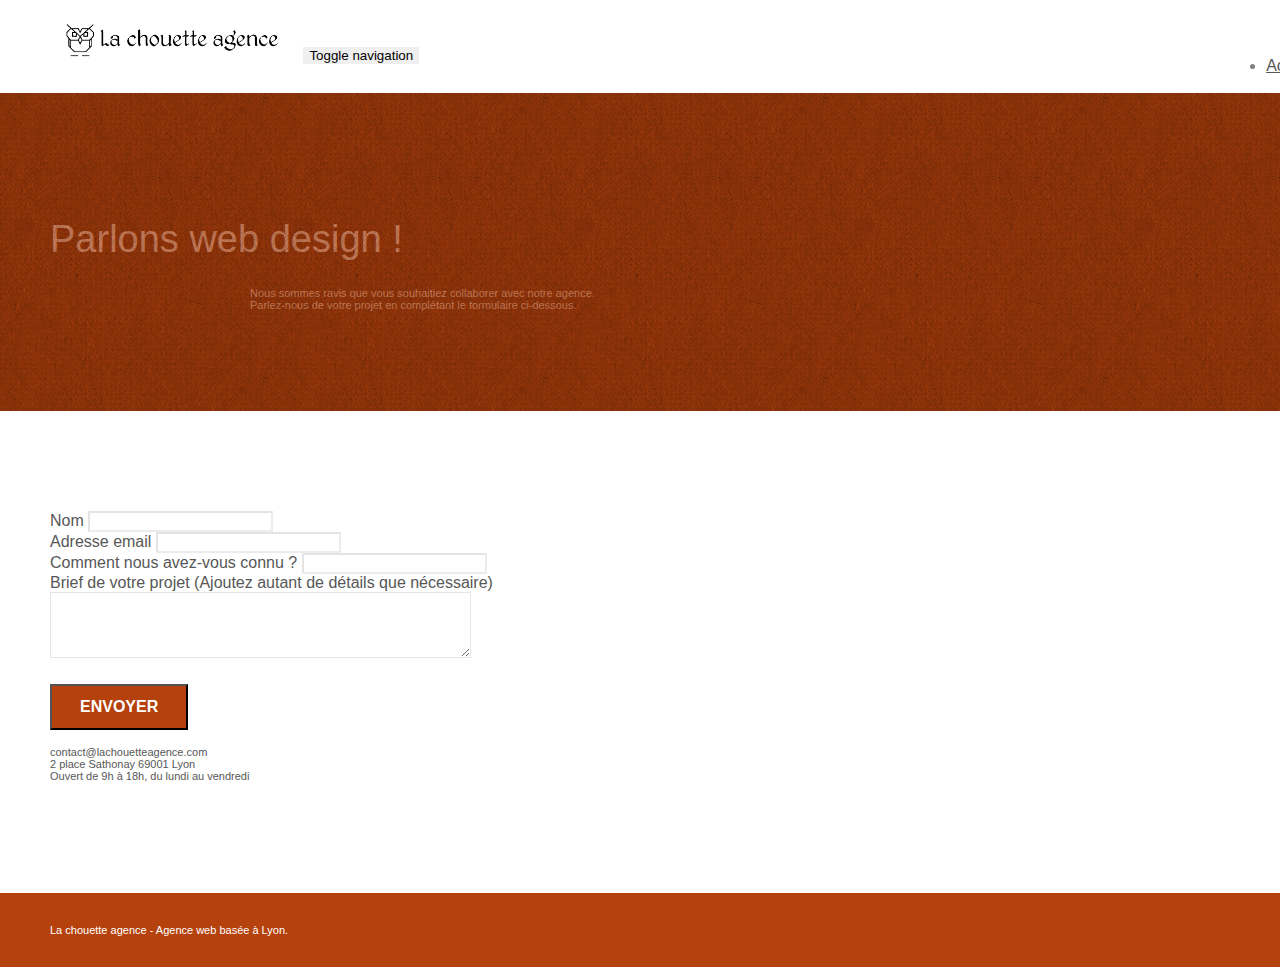
==== page2.html @ a5383715 "Ajout d'une meta name=description unique dans les pages index.html et page2.html, lignes 6." ====
<!doctype html>
<html lang="fr">
<head>
    <meta charset="utf-8">
    <meta name="keywords" content="">
    <meta name="description" content="Vous souhaitez collaborer avec notre agence La chouette agence ? Faites-nous part des objectifs créatifs de votre projet en remplissant le formulaire ci-dessous. Notre équipe est ravi de vous aider à réussir.">
    <meta name="viewport" content="width=device-width, initial-scale=1.0, viewport-fit=cover">
    <link rel="shortcut icon" type="image/png" href="favicon.jpg">
    
	<link rel="stylesheet" type="text/css" href="./css/bootstrap.min.css">
	<link rel="stylesheet" type="text/css" href="style.css">
	<link rel="stylesheet" type="text/css" href="./css/font-awesome.min.css">
	<link rel="stylesheet" type="text/css" href="./css/et-line.min.css">
	
    
	<script src="./js/jquery-2.1.0.min.js"></script>
	<script src="./js/bootstrap.min.js"></script>
	<script src="./js/blocs.min.js"></script>
	<script src="./js/jqBootstrapValidation.js"></script>
	<script src="./js/formHandler.js"></script>
    <title>Page de contact - le formulaire pour votre futur projet</title>

    
<!-- Analytics -->
 
<!-- Analytics END -->
    
</head>
<body>
<!-- Principal conteneur -->
<div class="page-container">
    
<!-- bloc-0 -->
<header class="bloc bgc-white l-bloc " id="bloc-0">
	<div class="container bloc-sm">
		<nav class="navbar row">
			<div class="navbar-header">
				<a class="navbar-brand" href="index.html"><img src="img/la-chouette-agence.png" alt="atlanta web design logo" height="40" /></a>
				<button id="nav-toggle" type="button" class="ui-navbar-toggle navbar-toggle" data-toggle="collapse" data-target=".navbar-1">
					<span class="sr-only">Toggle navigation</span><span class="icon-bar"></span><span class="icon-bar"></span><span class="icon-bar"></span>
				</button>
			</div>
			<div class="collapse navbar-collapse navbar-1 special-dropdown-nav">
				<ul class="site-navigation nav navbar-nav">
					<li>
						<a href="index.html">Accueil</a>
					</li>
					<li>
					</li>
					<li>
						<a href="page2.html">page2 &gt;</a>
					</li>
				</ul>
			</div>
		</nav>
	</div>
</header>
<!-- bloc-0 END -->

<main>

	<!-- bloc-6 -->
	<div class="bloc bg-dots-bg bg-repeat bgc-atomic-tangerine d-bloc bloc-bg-texture texture-paper" id="bloc-6">
		<div class="container bloc-lg">
			<div class="row">
				<div class="col-sm-12">
					<h1 class="text-center hero-bloc-text tc-white">
						Parlons web design !
					</h1>
					<p class="text-center mg-lg tc-white tight-width-whitespace">
						Nous sommes ravis que vous souhaitiez collaborer avec notre agence.<br>
						Parlez-nous de votre projet en complétant le formulaire ci-dessous.
					</p>
				</div>
			</div>
		</div>
	</div>
	<!-- bloc-6 END -->

	<!-- bloc-7 -->
	<div class="bloc bgc-white l-bloc" id="bloc-7">
		<div class="container bloc-lg">
			<div class="row">
				<div class="col-sm-6">
					<form id="form_1" novalidate success-msg="Your message has been sent." fail-msg="Sorry it seems that our mail server is not responding, Sorry for the inconvenience!">
						<div class="form-group">
							<label>
								Nom
							</label>
							<input id="name" class="form-control" required />
						</div>
						<div class="form-group">
							<label>
								Adresse email
							</label>
							<input id="email" class="form-control" type="email" required />
						</div>
						<div class="form-group">
							<label>
								Comment nous avez-vous connu ?
							</label>
							<input class="form-control" type="email" required id="input_504" />
						</div>
						<div class="form-group">
							<label>
								Brief de votre projet (Ajoutez autant de détails que nécessaire)<br>
							</label><textarea id="message" class="form-control" rows="4" cols="50" required></textarea>
						</div> 
						<button class="bloc-button btn btn-lg btn-block cta-hero btn-atomic-tangerine" type="submit">
							Envoyer
						</button>
					</form>
				</div>
				<div class="col-sm-6">
					<p>
						contact@lachouetteagence.com<br>2 place Sathonay 69001 Lyon<br>Ouvert de 9h à 18h, du lundi au vendredi<br>
					</p>
				</div>
			</div>
		</div>
	</div>
	<!-- bloc-7 END -->

	<!-- ScrollToTop Button -->
	<a class="bloc-button btn btn-d scrollToTop" onclick="scrollToTarget('1')"><span class="fa fa-chevron-up"></span></a>
	<!-- ScrollToTop Button END-->

</main>

<!-- Footer - bloc-8 -->
<footer class="bloc bgc-atomic-tangerine d-bloc" id="bloc-8">
	<div class="container bloc-sm">
		<div class="row">
			<div class="col-sm-12">
				<p class="text-center white">
					La chouette agence - Agence web basée à Lyon.<br>
				</p>
				<div class="row row-no-gutters social">
					<div class="col-sm-3">
						<div class="text-center">
							<a class="social" href="index.html"><span class="fa fa-twitter icon-md"></span></a>
						</div>
					</div>
					<div class="col-sm-3">
						<div class="text-center">
							<a class="social" href="index.html"><span class="fa fa-facebook icon-md"></span></a>
						</div>
					</div>
					<div class="col-sm-3">
						<div class="text-center">
							<a class="social" href="index.html"><span class="fa fa-dribbble icon-md"></span></a>
						</div>
					</div>
					<div class="col-sm-3">
						<div class="text-center">
							<a class="social" href="index.html"><span class="fa fa-instagram icon-md"></span></a>
						</div>
					</div>
				</div>
			</div>
		</div>
	</div>
</footer>
<!-- Footer - bloc-8 END -->

</div>
<!-- Principal conteneur END -->   

</body>
</html>
---- style.css ----
body {
    margin: 0;
    padding: 0;
    background: #FFF;
    overflow-x: hidden;
    -webkit-font-smoothing: antialiased;
    -moz-osx-font-smoothing: grayscale;
}

a,
button {
    transition: all .3s ease-in-out;
    outline: none!important;
}

a:hover {
    text-decoration: none;
    cursor: pointer;
}

#page-loading-blocs-notifaction {
    position: fixed;
    top: 0;
    bottom: 0;
    width: 100%;
    z-index: 100000;
    background: #FFFFFF url("img/pageload-spinner.gif") no-repeat center center;
}

.bloc {
    width: 100%;
    clear: both;
    background: 50% 50% no-repeat;
    padding: 0 50px;
    -webkit-background-size: cover;
    -moz-background-size: cover;
    -o-background-size: cover;
    background-size: cover;
    position: relative;
}

.bloc .container {
    padding-left: 0;
    padding-right: 0;
}

.bloc-lg {
    padding: 100px 50px;
}

.bloc-md {
    padding: 50px;
}

.bloc-sm {
    padding: 20px 50px;
}

.bg-center,
.bg-l-edge,
.bg-r-edge,
.bg-t-edge,
.bg-b-edge,
.bg-tl-edge,
.bg-bl-edge,
.bg-tr-edge,
.bg-br-edge,
.bg-repeat {
    -webkit-background-size: auto!important;
    -moz-background-size: auto!important;
    -o-background-size: auto!important;
    background-size: auto!important;
}

.bg-repeat {
    background: repeat;
}

.bg-t-edge {
    background: top no-repeat;
}

.bloc-bg-texture::before {
    content: "";
    background-size: 2px 2px;
    position: absolute;
    top: 0;
    bottom: 0;
    left: 0;
    right: 0;
}

.texture-paper::before {
    background: url("img/texture-paper.png");
    background-size: 280px 280px;
}

.b-parallax {
    background-attachment: fixed;
}

.d-bloc {
    color: rgba(255, 255, 255, .7);
}

.d-bloc button:hover {
    color: rgba(255, 255, 255, .9);
}

.d-bloc .icon-round,
.d-bloc .icon-square,
.d-bloc .icon-rounded,
.d-bloc .icon-semi-rounded-a,
.d-bloc .icon-semi-rounded-b {
    border-color: rgba(255, 255, 255, .9);
}

.d-bloc .divider-h span {
    border-color: rgba(255, 255, 255, .2);
}

.d-bloc .a-btn,
.d-bloc .navbar a,
.d-bloc .navbar-brand,
.d-bloc a .icon-sm,
.d-bloc a .icon-md,
.d-bloc a .icon-lg,
.d-bloc a .icon-xl,
.d-bloc h1 a,
.d-bloc h2 a,
.d-bloc h3 a,
.d-bloc h4 a,
.d-bloc h5 a,
.d-bloc h6 a,
.d-bloc p a {
    color: rgba(255, 255, 255, .6);
}

.d-bloc .a-btn:hover,
.d-bloc .navbar a:hover,
.d-bloc .navbar-brand:hover,
.d-bloc a:hover .icon-sm,
.d-bloc a:hover .icon-md,
.d-bloc a:hover .icon-lg,
.d-bloc a:hover .icon-xl,
.d-bloc h1 a:hover,
.d-bloc h2 a:hover,
.d-bloc h3 a:hover,
.d-bloc h4 a:hover,
.d-bloc h5 a:hover,
.d-bloc h6 a:hover,
.d-bloc p a:hover {
    color: rgba(255, 255, 255, 1);
}

.d-bloc .navbar-toggle .icon-bar {
    background: rgba(255, 255, 255, 1);
}

.d-bloc .btn-wire,
.d-bloc .btn-wire:hover {
    color: rgba(255, 255, 255, 1);
    border-color: rgba(255, 255, 255, 1);
}

.d-bloc .panel {
    color: rgba(0, 0, 0, .5);
}

.d-bloc .panel button:hover {
    color: rgba(0, 0, 0, .7);
}

.d-bloc .panel icon {
    border-color: rgba(0, 0, 0, .7);
}

.d-bloc .panel .divider-h span {
    border-color: rgba(0, 0, 0, .1);
}

.d-bloc .panel .a-btn {
    color: rgba(0, 0, 0, .6);
}

.d-bloc .panel .a-btn:hover {
    color: rgba(0, 0, 0, 1);
}

.d-bloc .panel .btn-wire,
.d-bloc .panel .btn-wire:hover {
    color: rgba(0, 0, 0, .7);
    border-color: rgba(0, 0, 0, .3);
}

.d-bloc .panel,
.l-bloc {
    color: rgba(0, 0, 0, .5);
}

.d-bloc .panel button:hover,
.l-bloc button:hover {
    color: rgba(0, 0, 0, .7);
}

.l-bloc .icon-round,
.l-bloc .icon-square,
.l-bloc .icon-rounded,
.l-bloc .icon-semi-rounded-a,
.l-bloc .icon-semi-rounded-b {
    border-color: rgba(0, 0, 0, .7);
}

.d-bloc .panel .divider-h span,
.l-bloc .divider-h span {
    border-color: rgba(0, 0, 0, .1);
}

.d-bloc .panel .a-btn,
.l-bloc .a-btn,
.l-bloc .navbar a,
.l-bloc .navbar-brand,
.l-bloc a .icon-sm,
.l-bloc a .icon-md,
.l-bloc a .icon-lg,
.l-bloc a .icon-xl,
.l-bloc h1 a,
.l-bloc h2 a,
.l-bloc h3 a,
.l-bloc h4 a,
.l-bloc h5 a,
.l-bloc h6 a,
.l-bloc p a {
    color: rgba(0, 0, 0, .6);
}

.d-bloc .panel .a-btn:hover,
.l-bloc .a-btn:hover,
.l-bloc .navbar a:hover,
.l-bloc .navbar-brand:hover,
.l-bloc a:hover .icon-sm,
.l-bloc a:hover .icon-md,
.l-bloc a:hover .icon-lg,
.l-bloc a:hover .icon-xl,
.l-bloc h1 a:hover,
.l-bloc h2 a:hover,
.l-bloc h3 a:hover,
.l-bloc h4 a:hover,
.l-bloc h5 a:hover,
.l-bloc h6 a:hover,
.l-bloc p a:hover {
    color: rgba(0, 0, 0, 1);
}

.l-bloc .navbar-toggle .icon-bar {
    color: rgba(0, 0, 0, .6);
}

.d-bloc .panel .btn-wire,
.d-bloc .panel .btn-wire:hover,
.l-bloc .btn-wire,
.l-bloc .btn-wire:hover {
    color: rgba(0, 0, 0, .7);
    border-color: rgba(0, 0, 0, .3);
}

.voffset {
    margin-top: 30px;
}

.voffset-lg {
    margin-top: 80px;
}

.row-no-gutters {
    margin-right: 0;
    margin-left: 0;
}

.row.row-no-gutters > [class^="col-"],
.row.row-no-gutters > [class*=" col-"] {
    padding-right: 0;
    padding-left: 0;
}

#bloc-1-hero h1 {
    font-size: 32px;
}

.navbar {
    margin-bottom: 0;
    z-index: 1;
}

.navbar-brand {
    height: auto;
    padding: 3px 15px;
    font-size: 25px;
    font-weight: normal;
    font-weight: 600;
    line-height: 44px;
}

.navbar-brand img {
    max-height: 200px;
    margin: 0 5px 0 0;
    display: inline;
}

.navbar-brand img[src$=svg] {
    min-width: 100px;
}

.nav-center .navbar-brand img {
    margin: 0;
}

.navbar .nav {
    padding-top: 2px;
    margin-right: -16px;
    float: right;
    z-index: 1;
}

.nav > li {
    float: left;
    margin-top: 4px;
    font-size: 16px;
}

.navbar-nav .open .dropdown-menu > li > a {
    text-align: inherit;
}

.nav > li a:hover,
.nav > li a:focus {
    background: transparent;
}

.navbar-toggle {
    margin: 10px 10px 0 0;
    border: 0px;
}

.navbar-toggle:hover {
    background: transparent!important;
}

.navbar-toggle .icon-bar {
    background-color: rgba(0, 0, 0, .5);
    width: 26px;
}

.nav-invert .navbar .nav {
    float: left;
}

.nav-invert .navbar-header,
.nav-invert .navbar-brand {
    float: right;
    position: relative;
    z-index: 2;
}

@media (min-width: 768px) {
    .site-navigation {
        position: absolute;
        top: 50%;
        right: 20px;
        transform: translate(0, -50%);
        -webkit-transform: translateY(-50%);
    }
    .nav > li .dropdown-menu a,
    .nav > li .dropdown-menu a:hover {
        color: #484848;
    }
    .nav-invert .site-navigation {
        left: 0;
        right: 0;
    }
    .nav-center {
        text-align: center;
    }
    .nav-center .navbar-header {
        width: 100%;
    }
    .nav-center .navbar-header,
    .nav-center .navbar-brand,
    .nav-center .nav > li {
        float: none;
        display: inline-block;
    }
    .nav-center .site-navigation {
        position: relative;
        width: 100%;
        right: 0;
        margin-right: 0px;
        margin-top: 20px;
    }
    .nav-center.mini-nav .navbar-toggle {
        float: none;
        margin: 10px auto 0;
    }
}

.nav > li > .dropdown a {
    background: none!important;
    display: block;
    padding: 14px 15px;
}

nav .caret {
    margin: 0 5px;
}

.dropdown-menu .dropdown-menu {
    top: -8px;
    left: 100%;
}

.dropdown-menu .dropmenu-flow-right {
    top: 100%;
    left: 0;
    margin-left: -1px;
    border-top-left-radius: 0;
    border-top-right-radius: 0;
}

.dropdown-menu .dropdown span {
    border: 4px solid black;
    border-top-color: transparent;
    border-right-color: transparent;
    border-bottom-color: transparent;
    margin: 6px -5px 0 0!important;
    float: right;
}

.mg-md {
    margin-top: 10px;
    margin-bottom: 20px;
}

.mg-lg {
    margin-top: 10px;
    margin-bottom: 40px;
}

.btn {
    margin: 0 5px 5px 0;
}

.btn.pull-right {
    margin: 0 0 5px 5px;
}

.btn-d,
.btn-d:hover,
.btn-d:focus {
    color: #FFF;
    background: rgba(0, 0, 0, .3);
}

button {
    outline: none!important;
}

.btn-rd {
    border-radius: 40px;
}

.btn-clean {
    border: 1px solid rgba(0, 0, 0, .08);
    border-bottom-color: rgba(0, 0, 0, .1);
    text-shadow: 0 1px 0 rgba(0, 0, 1, .1);
    box-shadow: 0 1px 3px rgba(0, 0, 1, .25), inset 0 1px 0 0 rgba(255, 255, 255, .15);
}

.icon-md {
    font-size: 30px!important;
}

.icon-lg {
    font-size: 60px!important;
}

.sm-shadow {
    text-shadow: 0 1px 2px rgba(0, 0, 0, .3);
}

.panel-sq,
.panel-sq .panel-heading,
.panel-sq .panel-footer {
    border-radius: 0;
}

.panel-rd {
    border-radius: 30px;
}

.panel-rd .panel-heading {
    border-radius: 29px 29px 0 0;
}

.panel-rd .panel-footer {
    border-radius: 0 0 29px 29px;
}

.form-control {
    border-color: rgba(0, 0, 0, .1);
    box-shadow: none;
}

.scrollToTop {
    width: 40px;
    height: 40px;
    position: fixed;
    bottom: 20px;
    right: 20px;
    opacity: 0;
    z-index: 500;
    transition: all .3s ease-in-out;
}

.scrollToTop span {
    margin-top: 6px;
}

.showScrollTop {
    font-size: 14px;
    opacity: 1;
}

a[data-lightbox] {
    position: relative;
    display: block;
    text-align: center;
}

a[data-lightbox]:hover::before {
    content: "+";
    font-family: "HelveticaNeue-Light", "Helvetica Neue Light", "Helvetica Neue", Helvetica, Arial;
    font-size: 32px;
    width: 50px;
    height: 50px;
    margin-left: -25px;
    border-radius: 50%;
    background: rgba(0, 0, 0, .6);
    color: #FFF;
    font-weight: 100;
    z-index: 1;
    position: absolute;
    top: 50%;
    transform: translateY(-50%);
    -webkit-transform: translateY(-50%);
}

a[data-lightbox]:hover img {
    opacity: 0.6;
    -webkit-animation-fill-mode: none;
    animation-fill-mode: none;
}

#lightbox-modal {
    display: flex;
    align-items: center;
}

#lightbox-modal .modal-dialog {
    width: 90%;
    max-width: 900px;
    margin: 0 auto 0;
}

#lightbox-modal .modal-dialog img {
    max-height: 90vh;
    margin: 0 auto;
}

.lightbox-caption {
    padding: 20px;
    color: #FFF;
    background: rgba(0, 0, 0, .5);
    position: absolute;
    left: 15px;
    right: 15px;
    bottom: 5px;
}

.close-lightbox {
    color: #FFF;
    font-size: 30px;
    position: absolute;
    top: 20px;
    right: 20px;
    z-index: 20;
    background: rgba(0, 0, 0, .5);
    border: none;
    line-height: 30px;
    padding: 0 9px 5px;
    opacity: 0.3;
}

.close-lightbox:hover,
.next-lightbox:hover,
.prev-lightbox:hover {
    opacity: 1.0;
    color: #FFF;
}

.next-lightbox,
.prev-lightbox {
    font-size: 20px;
    color: rgba(255, 255, 255, .9);
    background: rgba(0, 0, 0, .5);
    transition: all .2s ease-in-out;
    position: absolute;
    top: 45%;
    z-index: 1;
    opacity: 0.4;
}

.next-lightbox {
    padding: 6px 8px 1px 13px;
    right: 25px;
}

.prev-lightbox {
    padding: 6px 13px 1px 10px;
    left: 25px;
}

.snapshot-lb .modal-body {
    padding-bottom: 45px;
}

.snapshot-lb .lightbox-caption {
    padding: 0;
    color: rgba(0, 0, 0, .5);
    background: none;
}

h1,
h2,
h3,
h4,
h5,
h6,
p,
label,
.btn,
a {
    font-family: "helvetica";
    font-weight: 400;
    color: #575757!important;
}

.container {
    max-width: 1000px;
}

.hero-bloc-text {
    font-size: 38px;
}

.hero-bloc-text-sub {
    font-size: 36px;
}

.statement-bloc-text {
    line-height: 26px;
    font-style: italic;
    font-size: 20px;
    text-align: center;
    font-weight: lighter;
    max-width: 520px;
    margin: auto auto auto auto;
}

p {
    font-size: 11px;
}

.tight-width-whitespace {
    max-width: 600px;
    margin: auto auto auto auto;
}

.h1 {
    font-size: 20px;
    font-family: "Open Sans";
}

.cta-hero {
    margin-top: 22px;
    color: #FFFFFF!important;
    text-transform: uppercase;
    padding: 12px 28px 12px 28px;
    font-size: 16px;
    font-weight: 700;
}

.social {
    max-width: 400px;
    margin: auto auto auto auto;
}

h2 {
    font-size: 22px;
    line-height: 1.4em;
}

h3 {
    font-size: 15px;
    text-transform: uppercase;
    font-weight: 700;
    color: #333333!important;
}

.med-width-whitespace {
    max-width: 800px;
    margin: auto auto auto auto;
    box-shadow: 0px 0px 0px #000000;
}

h1 {
    color: #333333!important;
}

h4 {
    color: #333333!important;
}

.icons {
    margin-bottom: 14px;
    margin-top: 24px;
}

.white {
    color: #FFFFFF!important;
}

.portfolio-thumb {
    margin-bottom: 24px;
}

.portfolio-row {
    margin-bottom: 44px;
    margin-top: 50px;
}

.avatar {
    box-shadow: 0px 4px 9px rgba(0, 0, 0, 0.3);
}

.black-background {
    background-color: rgba(165, 147, 99, 0.7);
    padding: 40px 40px 40px 40px;
}

.bold-link {
    font-weight: 900;
    text-decoration: underline!important;
}

.bgc-white {
    background-color: #FFFFFF;
}

.bgc-dark-slate-blue {
    background-color: #364577;
}

.bgc-atomic-tangerine {
    background-color: #B5420D;
}

.tc-white {
    color: #F3976C!important;
}

.btn-atomic-tangerine {
    background: #B5420D;
    color: #FFFFFF!important;
}

.btn-atomic-tangerine:hover {
    background: #c27956!important;
    color: #FFFFFF!important;
}

.ltc-white {
    color: #FFFFFF!important;
}

.ltc-white:hover {
    color: #cccccc!important;
}

.ltc-atomic-tangerine {
    color: #F3976C!important;
}

.ltc-atomic-tangerine:hover {
    color: #c27956!important;
}

.icon-dark-slate-blue {
    color: #364577!important;
    border-color: #364577!important;
}

.bg-dots-bg {
    background-image: url("img/dots-bg.png");
}

.bg-lines-h2-bg {
    background-image: url("img/lines-h2-bg.png");
}

.bg-banniere {
    background-image: url("img/la-chouette-agence-banniere.jpg");
}

.bg-presentation {
    background-image: url("img/image-de-presentation.bmp");
}

@media (max-width: 1024px) {
    .bloc {
        padding-left: 20px;
        padding-right: 20px;
    }
    .bloc.full-width-bloc,
    .bloc-tile-2.full-width-bloc .container,
    .bloc-tile-3.full-width-bloc .container,
    .bloc-tile-4.full-width-bloc .container {
        padding-left: 0;
        padding-right: 0;
    }
}

@media (max-width: 992px) and (min-width: 768px) {
    .navbar .nav {
        max-width: 80%
    }
    .nav-center.navbar .nav {
        max-width: 100%
    }
}

@media only screen and (min-device-width: 768px) and (max-device-width: 1024px) and (orientation: landscape) {
    .b-parallax {
        background-attachment: scroll;
    }
}

@media only screen and (min-device-width: 1024px) and (max-device-width: 1366px) and (-webkit-min-device-pixel-ratio: 1.5) {
    .b-parallax {
        background-attachment: scroll;
    }
}

@media (max-width: 991px) {
    .container {
        width: 100%;
    }
    .b-parallax {
        background-attachment: scroll;
    }
    .page-container,
    #hero-bloc {
        overflow-x: hidden;
        position: relative;
    }
    .bloc {
        padding-left: constant(safe-area-inset-left);
        padding-right: constant(safe-area-inset-right);
    }
    .bloc-group,
    .bloc-group .bloc {
        display: block;
        width: 100%;
    }
    .bloc-fill-screen .fill-bloc-top-edge,
    .bloc-fill-screen .fill-bloc-bottom-edge {
        padding: 0 20px;
        padding-left: constant(safe-area-inset-left);
        padding-right: constant(safe-area-inset-right);
    }
}

@media (max-width: 767px) {
    .page-container {
        overflow-x: hidden;
        position: relative;
    }
    h1,
    h2,
    h3,
    h4,
    h5,
    h6,
    p,
    #disqus_thread {
        padding-left: 10px!important;
        padding-right: 10px!important;
    }
    .b-parallax {
        background-attachment: scroll;
    }
    .navbar .nav {
        padding-top: 0;
        border-top: 1px solid rgba(0, 0, 0, .2);
        float: none!important;
    }
    .navbar.row {
        margin-left: 0;
        margin-right: 0;
    }
    .site-navigation {
        position: inherit;
        transform: none;
        -webkit-transform: none;
        -ms-transform: none;
    }
    .nav > li {
        margin-top: 0;
        border-bottom: 1px solid rgba(0, 0, 0, .1);
        background: rgba(0, 0, 0, .05);
        text-align: left;
        padding-left: 15px;
        width: 100%;
    }
    .nav > li:hover {
        background: rgba(0, 0, 0, .08);
    }
    .dropdown .dropdown a .caret {
        float: none;
        margin: 5px 0 0 10px!important;
        border: 4px solid black;
        border-bottom-color: transparent;
        border-right-color: transparent;
        border-left-color: transparent;
    }
    #hero-bloc .navbar .nav {
        background: rgba(0, 0, 0, .8);
    }
    #hero-bloc .navbar .nav a {
        color: rgba(255, 255, 255, .6);
    }
    .hero {
        padding: 50px 0;
    }
    .hero-nav {
        left: -1px;
        right: -1px;
    }
    .navbar-collapse {
        padding: 0;
        overflow-x: hidden;
        -webkit-box-shadow: none;
        box-shadow: none;
    }
    .navbar-brand img {
        max-height: 40px;
        width: auto;
    }
    .nav-invert .navbar-header {
        float: none;
        width: 100%;
    }
    .nav-invert .navbar-toggle {
        float: left;
        margin-left: 10px;
    }
    .bloc {
        padding-left: 0;
        padding-right: 0;
    }
    .bloc-xxl,
    .bloc-xl,
    .bloc-lg {
        padding: 40px 0;
    }
    .bloc-sm,
    .bloc-md {
        padding-left: 0;
        padding-right: 0;
    }
    .bloc-tile-2 .container,
    .bloc-tile-3 .container,
    .bloc-tile-4 .container,
    .bloc-fill-screen .fill-bloc-top-edge,
    .bloc-fill-screen .fill-bloc-bottom-edge {
        padding-left: 0;
        padding-right: 0;
    }
    .a-block {
        padding: 0 10px;
    }
    .btn-dwn {
        display: none;
    }
    .voffset {
        margin-top: 5px;
    }
    .voffset-md {
        margin-top: 20px;
    }
    .voffset-lg {
        margin-top: 30px;
    }
    form {
        padding: 5px;
    }
    .close-lightbox {
        display: inline-block;
    }
    .blocsapp-device-iphone5 {
        background-size: 216px 425px;
        padding-top: 60px;
        width: 216px;
        height: 425px;
    }
    .blocsapp-device-iphone5 img {
        width: 180px;
        height: 320px;
    }
}

@media (max-width: 400px) {
    .bloc {
        padding-left: 0;
        padding-right: 0;
    }
}

@media (max-width: 767px) {
    .bloc-mob-center-text {
        text-align: center;
    }
}
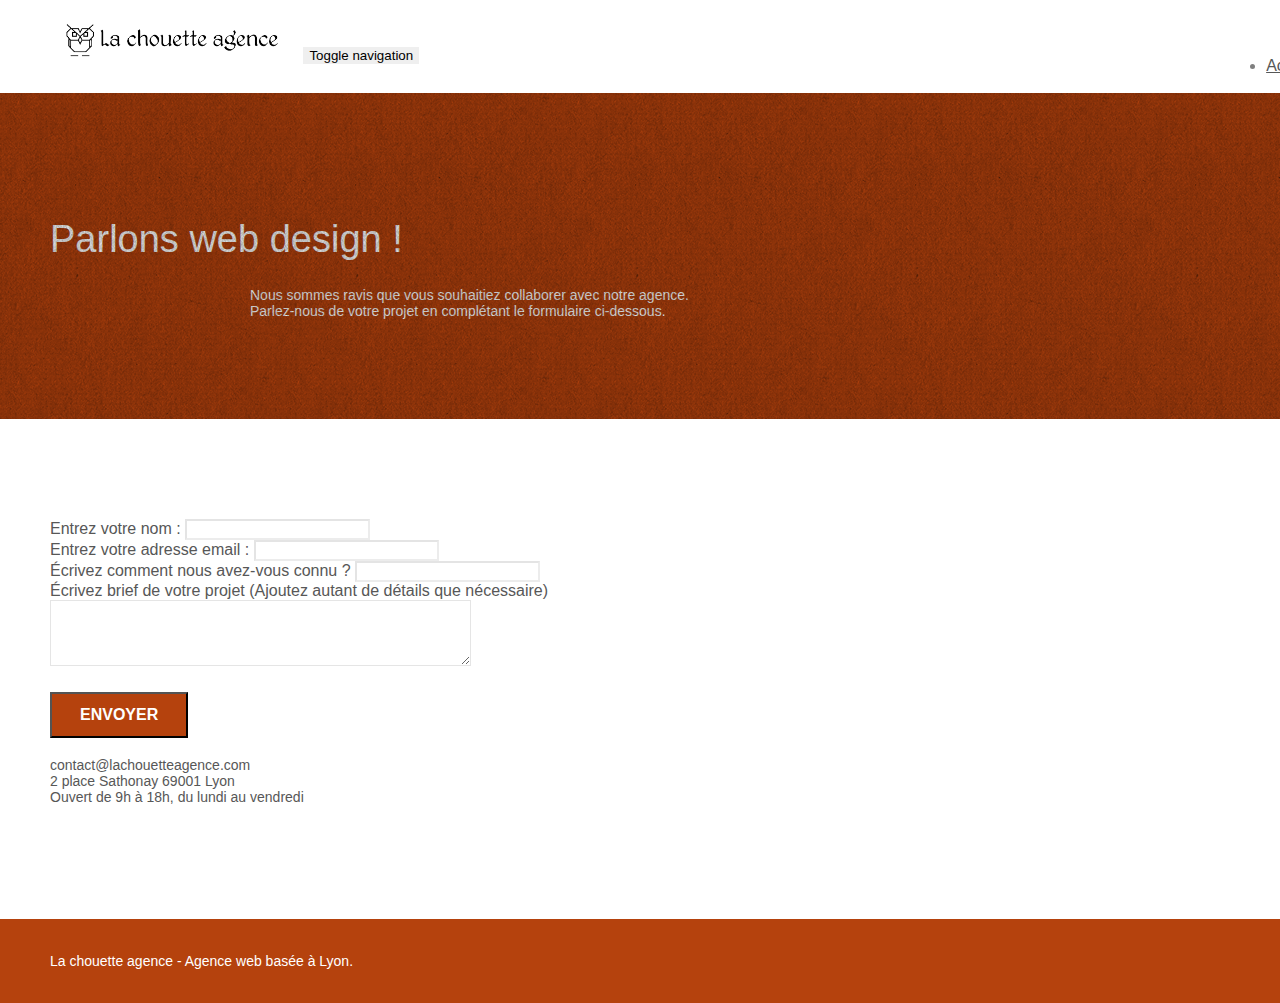
==== commit 7d2e41dd: "déplacé <script> de <head> vers le bas du <body> et ajout de l'attribut async. Dans style.css, la cl" ====
--- a/page2.html
+++ b/page2.html
@@ -2,7 +2,7 @@
 <html lang="fr">
 <head>
     <meta charset="utf-8">
-    <meta name="keywords" content="">
+    <meta name="keywords" content="agence web à Lyon, web design Lyon, la chouette agence, strategie web, bonnes illustrations, grande agence de web design">
     <meta name="description" content="Vous souhaitez collaborer avec notre agence La chouette agence ? Faites-nous part des objectifs créatifs de votre projet en remplissant le formulaire ci-dessous. Notre équipe est ravi de vous aider à réussir.">
     <meta name="viewport" content="width=device-width, initial-scale=1.0, viewport-fit=cover">
     <link rel="shortcut icon" type="image/png" href="favicon.jpg">
@@ -11,16 +11,9 @@
 	<link rel="stylesheet" type="text/css" href="style.css">
 	<link rel="stylesheet" type="text/css" href="./css/font-awesome.min.css">
 	<link rel="stylesheet" type="text/css" href="./css/et-line.min.css">
-	
-    
-	<script src="./js/jquery-2.1.0.min.js"></script>
-	<script src="./js/bootstrap.min.js"></script>
-	<script src="./js/blocs.min.js"></script>
-	<script src="./js/jqBootstrapValidation.js"></script>
-	<script src="./js/formHandler.js"></script>
+
     <title>Page de contact - le formulaire pour votre futur projet</title>
-
-    
+ 
 <!-- Analytics -->
  
 <!-- Analytics END -->
@@ -84,26 +77,26 @@
 				<div class="col-sm-6">
 					<form id="form_1" novalidate success-msg="Your message has been sent." fail-msg="Sorry it seems that our mail server is not responding, Sorry for the inconvenience!">
 						<div class="form-group">
-							<label>
-								Nom
+							<label for="name">
+								Entrez votre nom :
 							</label>
-							<input id="name" class="form-control" required />
+							<input id="name" name="name" class="form-control" type="text" required />
 						</div>
 						<div class="form-group">
-							<label>
-								Adresse email
+							<label for="email">
+								Entrez votre adresse email :
 							</label>
-							<input id="email" class="form-control" type="email" required />
+							<input id="email" name="email" class="form-control" type="email" required />
 						</div>
 						<div class="form-group">
-							<label>
-								Comment nous avez-vous connu ?
+							<label for="explication">
+								Écrivez comment nous avez-vous connu ?
 							</label>
-							<input class="form-control" type="email" required id="input_504" />
+							<input id="explication" name="explication" class="form-control" type="text" required id="input_504" />
 						</div>
 						<div class="form-group">
-							<label>
-								Brief de votre projet (Ajoutez autant de détails que nécessaire)<br>
+							<label for="message">
+								Écrivez brief de votre projet (Ajoutez autant de détails que nécessaire)<br>
 							</label><textarea id="message" class="form-control" rows="4" cols="50" required></textarea>
 						</div> 
 						<button class="bloc-button btn btn-lg btn-block cta-hero btn-atomic-tangerine" type="submit">
@@ -165,6 +158,11 @@
 
 </div>
 <!-- Principal conteneur END -->   
+<script async src="./js/jquery-2.1.0.min.js"></script>
+<script async src="./js/bootstrap.min.js"></script>
+<script async src="./js/blocs.min.js"></script>
+<script async src="./js/jqBootstrapValidation.js"></script>
+<script async src="./js/formHandler.js"></script>
 
 </body>
 </html>
--- a/style.css
+++ b/style.css
@@ -677,7 +677,7 @@
 }
 
 p {
-    font-size: 11px;
+    font-size: 14px;
 }
 
 .tight-width-whitespace {
@@ -775,7 +775,7 @@
 }
 
 .tc-white {
-    color: #F3976C!important;
+    color: #FFFFFF!important;
 }
 
 .btn-atomic-tangerine {
@@ -873,8 +873,8 @@
         position: relative;
     }
     .bloc {
-        padding-left: constant(safe-area-inset-left);
-        padding-right: constant(safe-area-inset-right);
+        padding-left: env(safe-area-inset-left);
+        padding-right: env(safe-area-inset-right);
     }
     .bloc-group,
     .bloc-group .bloc {
@@ -884,8 +884,8 @@
     .bloc-fill-screen .fill-bloc-top-edge,
     .bloc-fill-screen .fill-bloc-bottom-edge {
         padding: 0 20px;
-        padding-left: constant(safe-area-inset-left);
-        padding-right: constant(safe-area-inset-right);
+        padding-left: env(safe-area-inset-left);
+        padding-right: env(safe-area-inset-right);
     }
 }
 
@@ -1039,4 +1039,8 @@
     .bloc-mob-center-text {
         text-align: center;
     }
+}
+.citation-width{
+    width: 100%;
+    object-fit: scale-down;
 }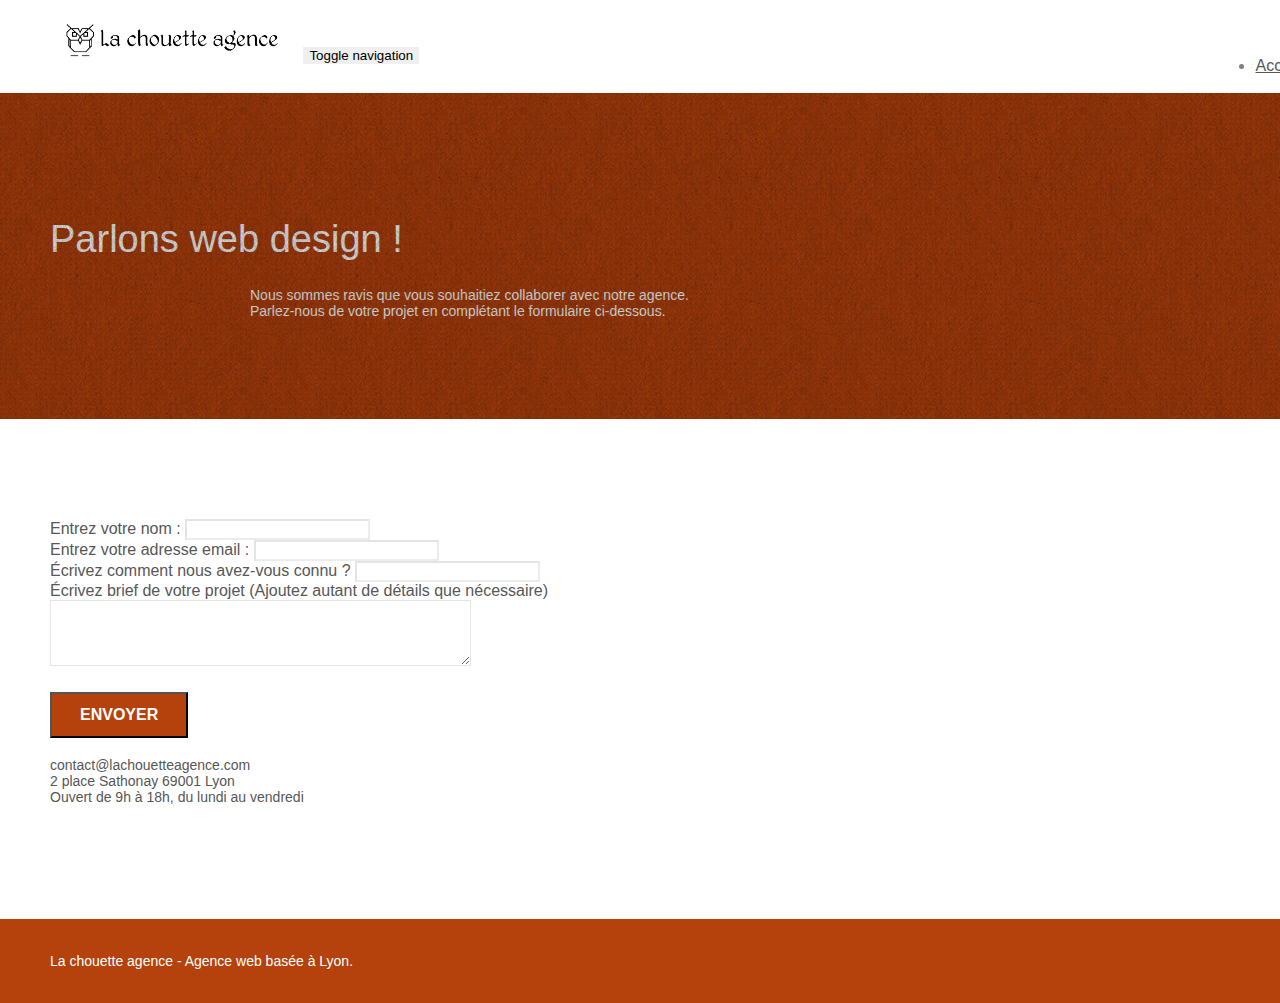
==== commit 8a36ca72: "Pages index.html et page2.html : ligne 44, modifié le titre - Page2 par -contact." ====
--- a/page2.html
+++ b/page2.html
@@ -41,7 +41,7 @@
 					<li>
 					</li>
 					<li>
-						<a href="page2.html">page2 &gt;</a>
+						<a href="page2.html">Contact &gt;</a>
 					</li>
 				</ul>
 			</div>
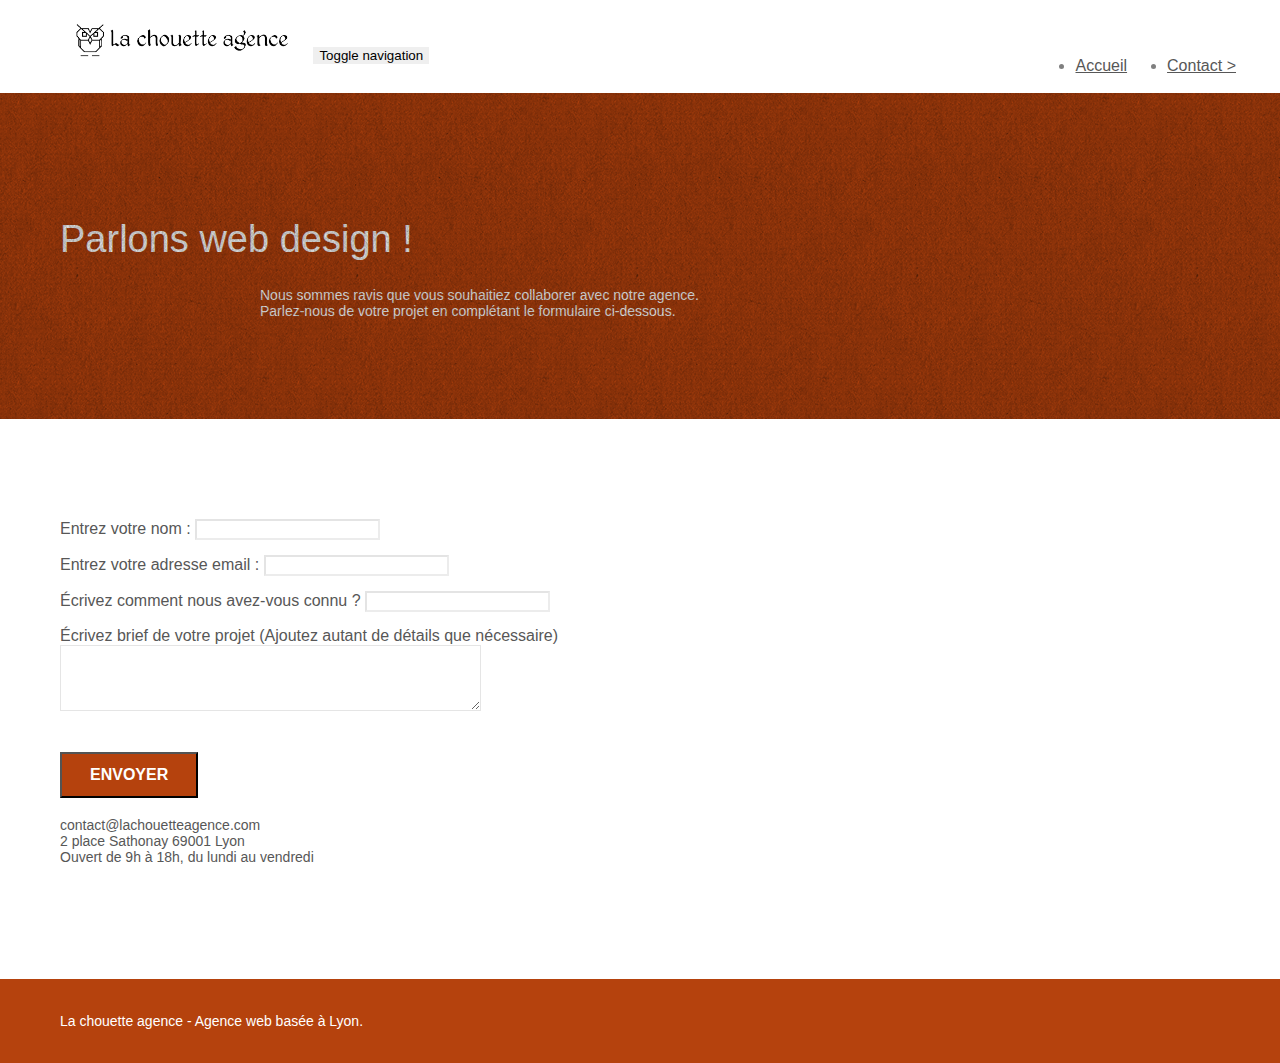
==== commit ecd5ecfc: "quelques modifications de mise en page apportées aux éléments de navigation dans les deux pages ains" ====
--- a/page2.html
+++ b/page2.html
@@ -37,8 +37,6 @@
 				<ul class="site-navigation nav navbar-nav">
 					<li>
 						<a href="index.html">Accueil</a>
-					</li>
-					<li>
 					</li>
 					<li>
 						<a href="page2.html">Contact &gt;</a>
--- a/style.css
+++ b/style.css
@@ -2,7 +2,6 @@
     margin: 0;
     padding: 0;
     background: #FFF;
-    overflow-x: hidden;
     -webkit-font-smoothing: antialiased;
     -moz-osx-font-smoothing: grayscale;
 }
@@ -28,7 +27,6 @@
 }
 
 .bloc {
-    width: 100%;
     clear: both;
     background: 50% 50% no-repeat;
     padding: 0 50px;
@@ -40,7 +38,7 @@
 }
 
 .bloc .container {
-    padding-left: 0;
+    padding-left: 10px;
     padding-right: 0;
 }
 
@@ -326,6 +324,7 @@
     float: left;
     margin-top: 4px;
     font-size: 16px;
+    margin-right: 40px;
 }
 
 .navbar-nav .open .dropdown-menu > li > a {
@@ -1043,4 +1042,7 @@
 .citation-width{
     width: 100%;
     object-fit: scale-down;
+}
+.form-group{
+    padding-bottom: 15px;
 }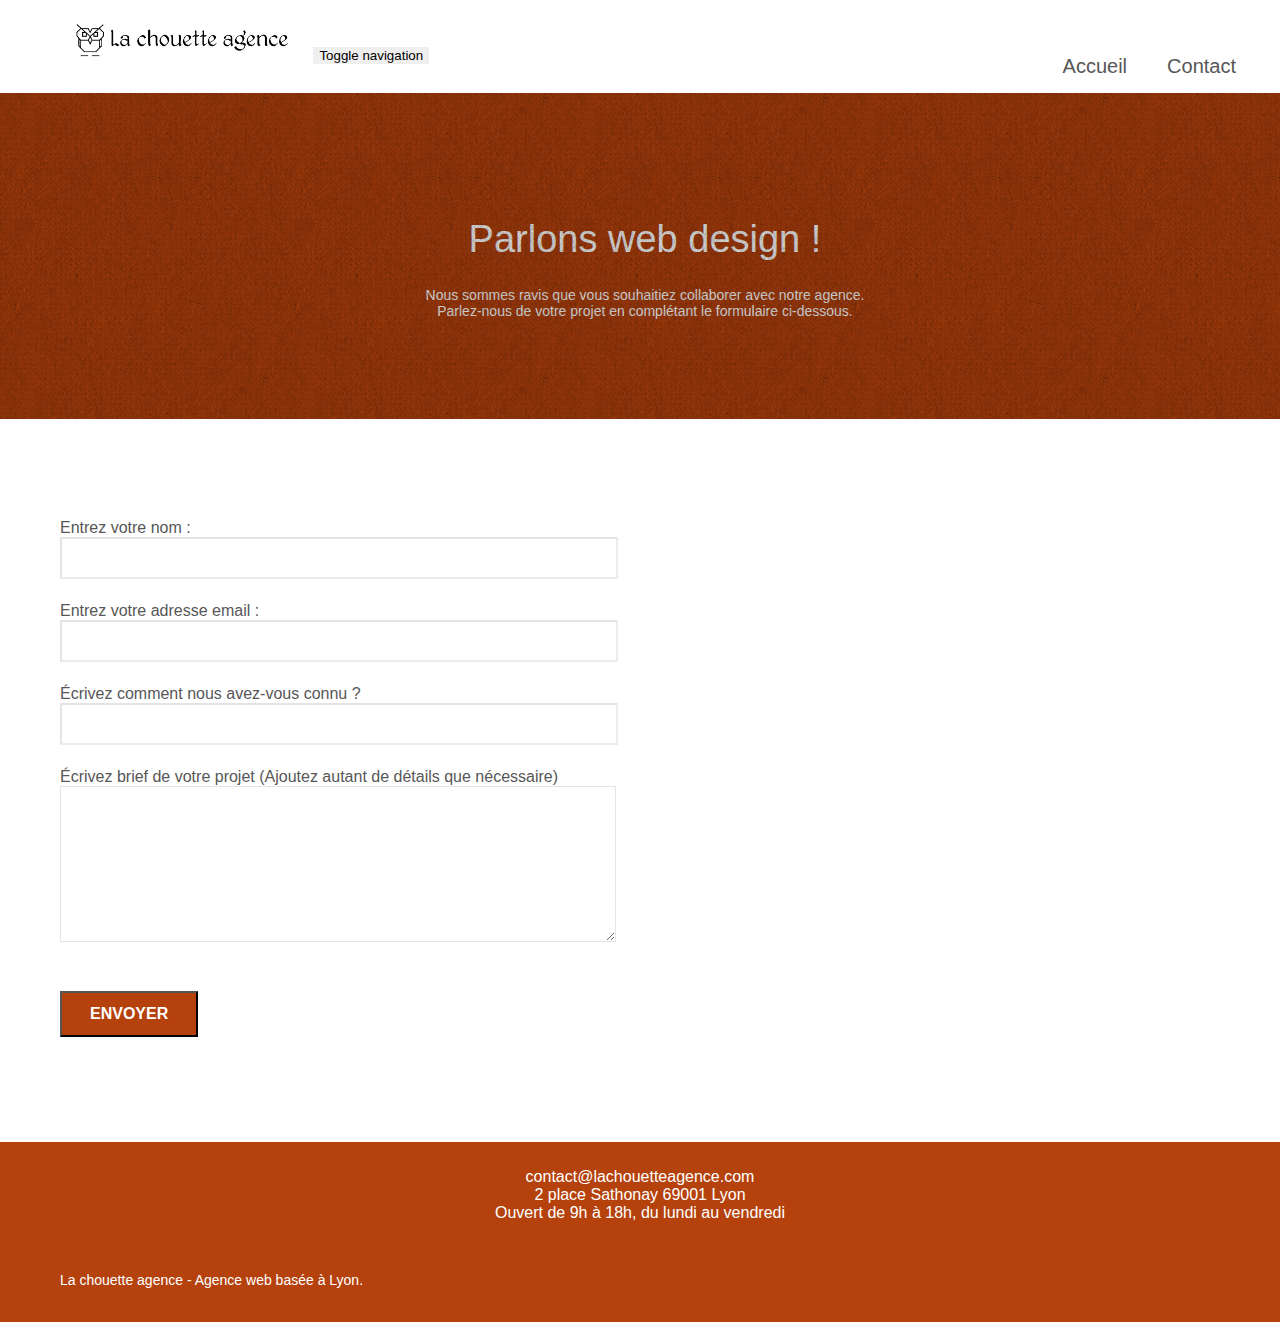
==== commit 2376b221: "index.html : dans les balises <script> effacé - async, en ligne 42 effacé - &gt; page2.html et style" ====
--- a/page2.html
+++ b/page2.html
@@ -34,12 +34,12 @@
 				</button>
 			</div>
 			<div class="collapse navbar-collapse navbar-1 special-dropdown-nav">
-				<ul class="site-navigation nav navbar-nav">
+				<ul class="site-navigation nav navbar-nav nav_page2">
 					<li>
 						<a href="index.html">Accueil</a>
 					</li>
 					<li>
-						<a href="page2.html">Contact &gt;</a>
+						<a href="page2.html">Contact</a>
 					</li>
 				</ul>
 			</div>
@@ -52,7 +52,7 @@
 
 	<!-- bloc-6 -->
 	<div class="bloc bg-dots-bg bg-repeat bgc-atomic-tangerine d-bloc bloc-bg-texture texture-paper" id="bloc-6">
-		<div class="container bloc-lg">
+		<div class="container bloc-lg header-page2">
 			<div class="row">
 				<div class="col-sm-12">
 					<h1 class="text-center hero-bloc-text tc-white">
@@ -72,7 +72,7 @@
 	<div class="bloc bgc-white l-bloc" id="bloc-7">
 		<div class="container bloc-lg">
 			<div class="row">
-				<div class="col-sm-6">
+				<div class="col-sm-6 formulaire">
 					<form id="form_1" novalidate success-msg="Your message has been sent." fail-msg="Sorry it seems that our mail server is not responding, Sorry for the inconvenience!">
 						<div class="form-group">
 							<label for="name">
@@ -87,26 +87,22 @@
 							<input id="email" name="email" class="form-control" type="email" required />
 						</div>
 						<div class="form-group">
-							<label for="explication">
+							<label for="input_504">
 								Écrivez comment nous avez-vous connu ?
 							</label>
-							<input id="explication" name="explication" class="form-control" type="text" required id="input_504" />
+							<input id="input_504" name="input_504" class="form-control" type="text" required />
 						</div>
 						<div class="form-group">
 							<label for="message">
 								Écrivez brief de votre projet (Ajoutez autant de détails que nécessaire)<br>
-							</label><textarea id="message" class="form-control" rows="4" cols="50" required></textarea>
+							</label><textarea id="message" class="form-control" rows="10" cols="50" required></textarea>
 						</div> 
 						<button class="bloc-button btn btn-lg btn-block cta-hero btn-atomic-tangerine" type="submit">
 							Envoyer
 						</button>
 					</form>
 				</div>
-				<div class="col-sm-6">
-					<p>
-						contact@lachouetteagence.com<br>2 place Sathonay 69001 Lyon<br>Ouvert de 9h à 18h, du lundi au vendredi<br>
-					</p>
-				</div>
+				
 			</div>
 		</div>
 	</div>
@@ -120,6 +116,11 @@
 
 <!-- Footer - bloc-8 -->
 <footer class="bloc bgc-atomic-tangerine d-bloc" id="bloc-8">
+	<div class="col-sm-6 contact-footer">
+		<p>
+			contact@lachouetteagence.com<br>2 place Sathonay 69001 Lyon<br>Ouvert de 9h à 18h, du lundi au vendredi<br>
+		</p>
+	</div>
 	<div class="container bloc-sm">
 		<div class="row">
 			<div class="col-sm-12">
--- a/style.css
+++ b/style.css
@@ -36,7 +36,19 @@
     background-size: cover;
     position: relative;
 }
-
+.header-page2{
+    margin: auto;
+}
+.header-page2 .row{
+    text-align: center;
+}
+.nav_page2{
+    list-style: none;
+}
+.nav_page2 li a{
+    text-decoration: none;
+    font-size: 20px;
+}
 .bloc .container {
     padding-left: 10px;
     padding-right: 0;
@@ -740,6 +752,7 @@
 
 .portfolio-thumb {
     margin-bottom: 24px;
+    width: 100%;
 }
 
 .portfolio-row {
@@ -847,13 +860,13 @@
     }
 }
 
-@media only screen and (min-device-width: 768px) and (max-device-width: 1024px) and (orientation: landscape) {
+@media only screen and (min-width: 768px) and (max-width: 1024px) and (orientation: landscape) {
     .b-parallax {
         background-attachment: scroll;
     }
 }
 
-@media only screen and (min-device-width: 1024px) and (max-device-width: 1366px) and (-webkit-min-device-pixel-ratio: 1.5) {
+@media only screen and (min-width: 1024px) and (max-width: 1366px) and (-webkit-min-device-pixel-ratio: 1.5) {
     .b-parallax {
         background-attachment: scroll;
     }
@@ -1045,4 +1058,28 @@
 }
 .form-group{
     padding-bottom: 15px;
+}
+.formulaire .form-group{
+    padding-bottom: 23px;
+}
+.formulaire .form-group label{
+    display: block;
+}
+.formulaire .form-group input{
+    width: 100%;
+    max-width: 550px;
+    height: 36px;
+}
+.formulaire .form-group textarea{
+    max-width: 550px;
+    width: 100%;
+}
+.contact-footer{
+    text-align: center;
+    font-size: 20px;
+    padding: 10px 0px 0px;
+}
+.contact-footer p{
+    color: #ffff !important;
+    font-size: 16px;
 }